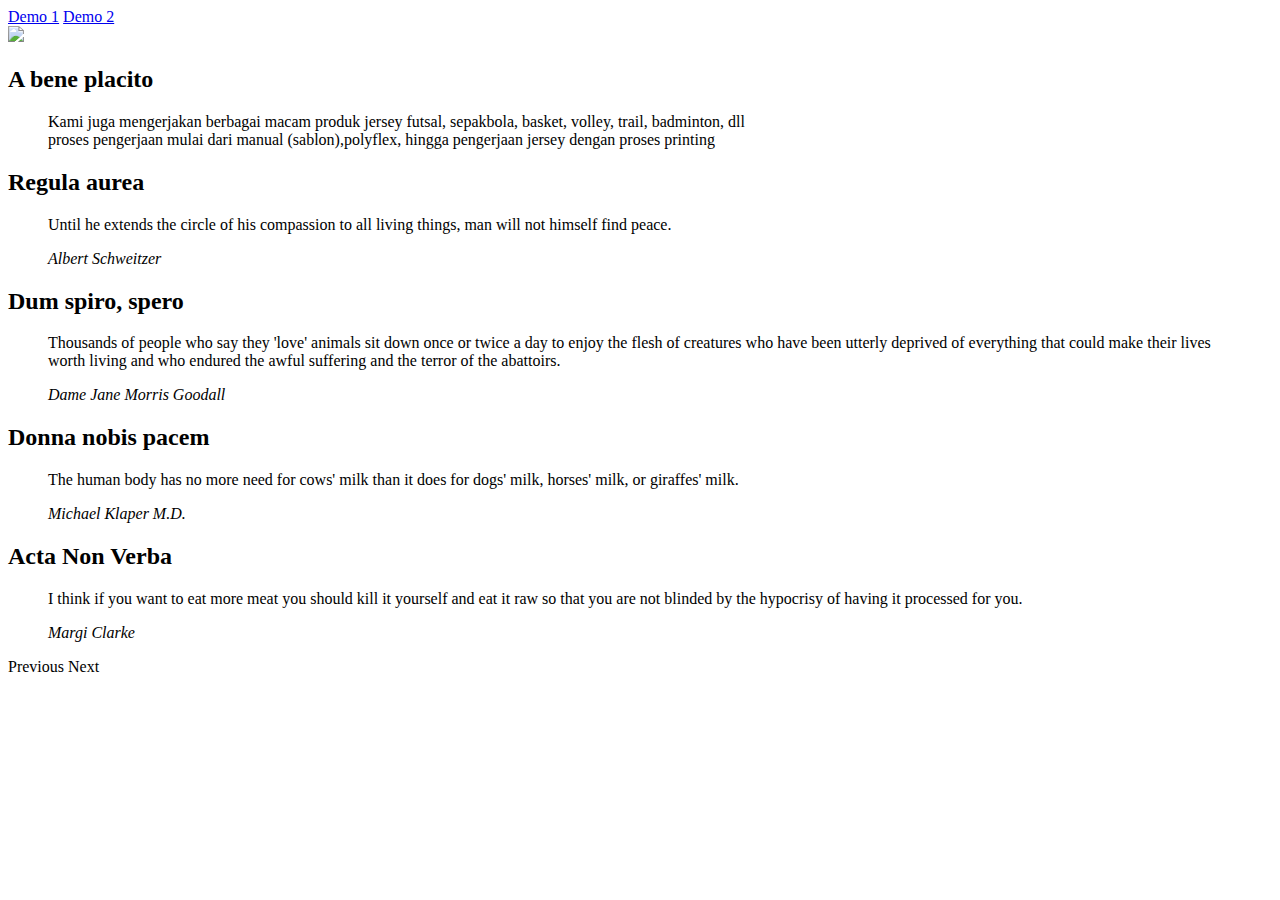
==== index.html @ e52b2477 "index pertama" ====
<!DOCTYPE html>
<html lang="en">
    <head>
		<meta charset="UTF-8" />
        <meta http-equiv="X-UA-Compatible" content="IE=edge,chrome=1">
        <title>Fullscreen Slit Slider with CSS3 and jQuery</title>
        <meta name="viewport" content="width=device-width, initial-scale=1.0">
        <meta name="description" content="Fullscreen Slit Slider with CSS3 and jQuery" />
        <meta name="keywords" content="slit slider, plugin, css3, transitions, jquery, fullscreen, autoplay" />
        <meta name="author" content="Codrops" />
        <link rel="shortcut icon" href="../favicon.ico">
		<link rel="stylesheet" type="text/css" href="css/demo.css" />
      <link rel="stylesheet" type="text/css" href="css/bootstrap.css" />
        <link rel="stylesheet" type="text/css" href="css/style.css" />
        <link rel="stylesheet" type="text/css" href="css/custom.css" />
		<script type="text/javascript" src="js/modernizr.custom.79639.js"></script>
		<noscript>
			<link rel="stylesheet" type="text/css" href="css/styleNoJS.css" />
		</noscript>
    </head>
    <body>

        <div class="container demo-1">

            <nav class="codrops-demos">
				<a class="current-demo" href="index.html">Demo 1</a>
				<a href="index2.html">Demo 2</a>
			</nav>

            <div id="slider" class="sl-slider-wrapper">


				<div class="sl-slider">

					<div class="sl-slide bg-1" data-orientation="horizontal" data-slice1-rotation="-25" data-slice2-rotation="-25" data-slice1-scale="2" data-slice2-scale="2">
						<div class="sl-slide-inner">
							<div class="deco"><img src="images/1.png" class="img-responsive" /></div>
							<h2>A bene placito</h2>
							<blockquote><p>Kami juga mengerjakan berbagai macam produk jersey futsal, sepakbola, basket, volley, trail, badminton, dll<br />proses pengerjaan mulai dari manual (sablon),polyflex, hingga pengerjaan jersey dengan proses printing</p></blockquote>
						</div>
					</div>

					<div class="sl-slide bg-2" data-orientation="vertical" data-slice1-rotation="10" data-slice2-rotation="-15" data-slice1-scale="1.5" data-slice2-scale="1.5">
						<div class="sl-slide-inner">
							<div class="deco" data-icon="q"></div>
							<h2>Regula aurea</h2>
							<blockquote><p>Until he extends the circle of his compassion to all living things, man will not himself find peace.</p><cite>Albert Schweitzer</cite></blockquote>
						</div>
					</div>

					<div class="sl-slide bg-3" data-orientation="horizontal" data-slice1-rotation="3" data-slice2-rotation="3" data-slice1-scale="2" data-slice2-scale="1">
						<div class="sl-slide-inner">
							<div class="deco" data-icon="O"></div>
							<h2>Dum spiro, spero</h2>
							<blockquote><p>Thousands of people who say they 'love' animals sit down once or twice a day to enjoy the flesh of creatures who have been utterly deprived of everything that could make their lives worth living and who endured the awful suffering and the terror of the abattoirs.</p><cite>Dame Jane Morris Goodall</cite></blockquote>
						</div>
					</div>

					<div class="sl-slide bg-4" data-orientation="vertical" data-slice1-rotation="-5" data-slice2-rotation="25" data-slice1-scale="2" data-slice2-scale="1">
						<div class="sl-slide-inner">
							<div class="deco" data-icon="I"></div>
							<h2>Donna nobis pacem</h2>
							<blockquote><p>The human body has no more need for cows' milk than it does for dogs' milk, horses' milk, or giraffes' milk.</p><cite>Michael Klaper M.D.</cite></blockquote>
						</div>
					</div>

					<div class="sl-slide bg-5" data-orientation="horizontal" data-slice1-rotation="-5" data-slice2-rotation="10" data-slice1-scale="2" data-slice2-scale="1">
						<div class="sl-slide-inner">
							<div class="deco" data-icon="t"></div>
							<h2>Acta Non Verba</h2>
							<blockquote><p>I think if you want to eat more meat you should kill it yourself and eat it raw so that you are not blinded by the hypocrisy of having it processed for you.</p><cite>Margi Clarke</cite></blockquote>
						</div>
					</div>
				</div><!-- /sl-slider -->

				<nav id="nav-arrows" class="nav-arrows">
					<span class="nav-arrow-prev">Previous</span>
					<span class="nav-arrow-next">Next</span>
				</nav>

				<nav id="nav-dots" class="nav-dots">
					<span class="nav-dot-current"></span>
					<span></span>
					<span></span>
					<span></span>
					<span></span>
				</nav>
			</div><!-- /slider-wrapper -->

        </div>
		<script type="text/javascript" src="http://ajax.googleapis.com/ajax/libs/jquery/1.8.2/jquery.min.js"></script>
		<script type="text/javascript" src="js/jquery.ba-cond.min.js"></script>
		<script type="text/javascript" src="js/jquery.slitslider.js"></script>
		<script type="text/javascript">
			$(function() {

				var Page = (function() {

					var $navArrows = $( '#nav-arrows' ),
						$nav = $( '#nav-dots > span' ),
						slitslider = $( '#slider' ).slitslider( {
							onBeforeChange : function( slide, pos ) {

								$nav.removeClass( 'nav-dot-current' );
								$nav.eq( pos ).addClass( 'nav-dot-current' );

							}
						} ),

						init = function() {

							initEvents();

						},
						initEvents = function() {

							// add navigation events
							$navArrows.children( ':last' ).on( 'click', function() {

								slitslider.next();
								return false;

							} );

							$navArrows.children( ':first' ).on( 'click', function() {

								slitslider.previous();
								return false;

							} );

							$nav.each( function( i ) {

								$( this ).on( 'click', function( event ) {

									var $dot = $( this );

									if( !slitslider.isActive() ) {

										$nav.removeClass( 'nav-dot-current' );
										$dot.addClass( 'nav-dot-current' );

									}

									slitslider.jump( i + 1 );
									return false;

								} );

							} );

						};

						return { init : init };

				})();

				Page.init();

				/**
				 * Notes:
				 *
				 * example how to add items:
				 */

				/*

				var $items  = $('<div class="sl-slide sl-slide-color-2" data-orientation="horizontal" data-slice1-rotation="-5" data-slice2-rotation="10" data-slice1-scale="2" data-slice2-scale="1"><div class="sl-slide-inner bg-1"><div class="sl-deco" data-icon="t"></div><h2>some text</h2><blockquote><p>bla bla</p><cite>Margi Clarke</cite></blockquote></div></div>');

				// call the plugin's add method
				ss.add($items);

				*/

			});
		</script>
	</body>
</html>
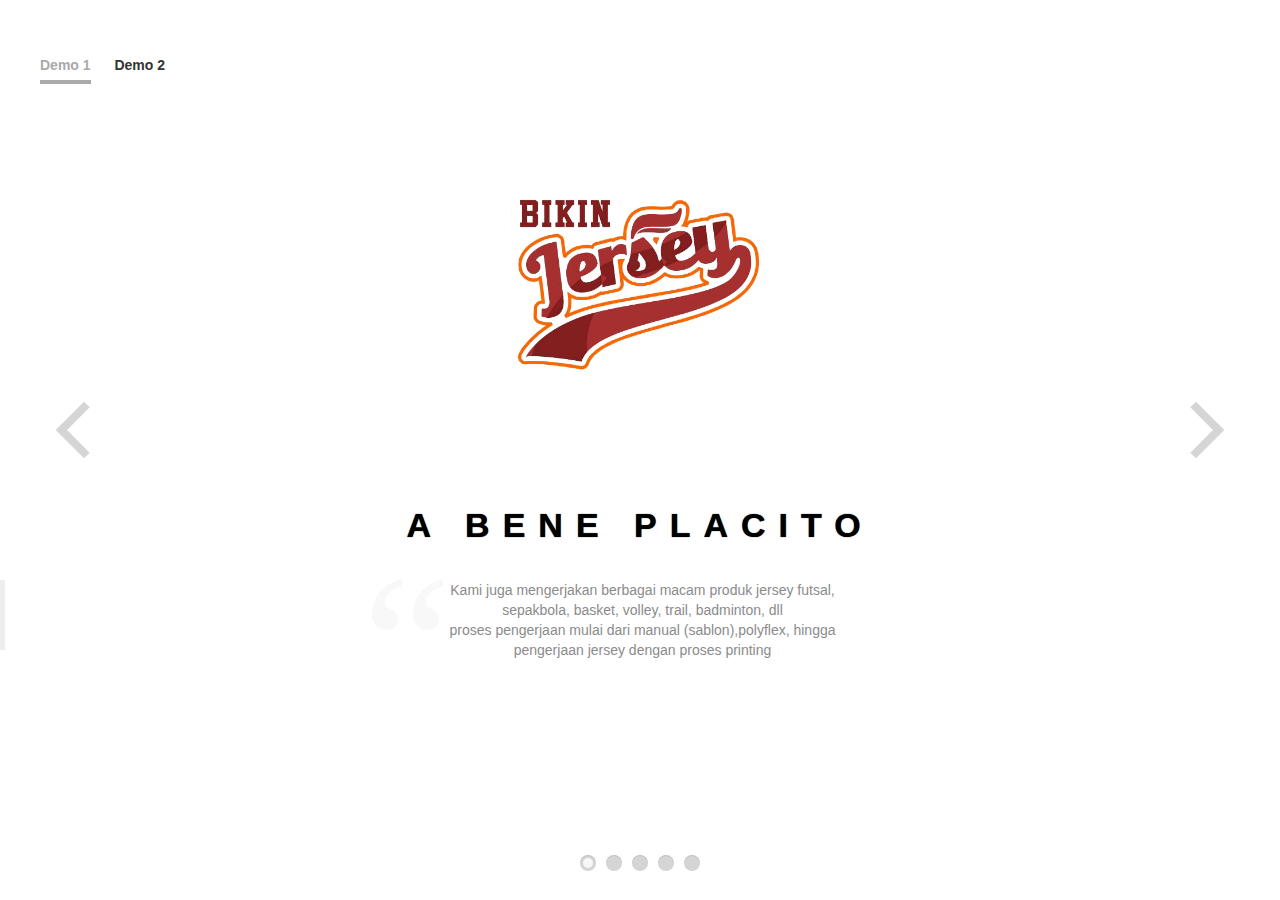
==== commit f055481f: "narok file banyak" ====
--- a/css/demo.css
+++ b/css/demo.css
@@ -0,0 +1,164 @@
+/* General Demo Style */
+@import url(http://fonts.googleapis.com/css?family=Lato:300,400,700);
+
+@font-face {
+    font-family: 'AnimalsNormal';
+    src: url('fonts/animals-webfont.eot');
+    src: url('fonts/animals-webfont.eot?#iefix') format('embedded-opentype'),
+         url('fonts/animals-webfont.woff') format('woff'),
+         url('fonts/animals-webfont.ttf') format('truetype'),
+         url('fonts/animals-webfont.svg#AnimalsNormal') format('svg');
+    font-weight: normal;
+    font-style: normal;
+}
+
+html { height: 100%; }
+
+*,
+*:after,
+*:before {
+	-webkit-box-sizing: border-box;
+	-moz-box-sizing: border-box;
+	box-sizing: border-box;
+	padding: 0;
+	margin: 0;
+}
+
+/* Clearfix hack by Nicolas Gallagher: http://nicolasgallagher.com/micro-clearfix-hack/ */
+.clearfix:after {
+	content: "";
+	display: table;
+	clear: both;
+}
+
+body {
+    font-family: 'Lato', Calibri, Arial, sans-serif;
+    background: #fff;
+    font-weight: 300;
+    font-size: 15px;
+    color: #333;
+    -webkit-font-smoothing: antialiased;
+}
+
+a {
+	color: #555;
+	text-decoration: none;
+}
+
+.container {
+	width: 100% !important;
+	position: relative;
+}
+
+.container.demo-1 {
+	height: 100%;
+	position: absolute;
+}
+
+.clr {
+	clear: both;
+	padding: 0;
+	height: 0;
+	margin: 0;
+}
+
+.main {
+	width: 90%;
+	margin: 0 auto;
+	position: relative;
+}
+
+.container > header,
+.content-wrapper {
+	padding: 30px;
+	width: 80%;
+	max-width: 960px;
+	margin: 0 auto;
+}
+
+.content-wrapper p{
+	padding-top: 30px;
+	line-height: 26px;
+}
+
+.container > header h1 {
+	font-size: 34px;
+	line-height: 38px;
+	margin: 0;
+	font-weight: 700;
+	color: #333;
+	float: left;
+}
+
+.container > header h1 span {
+	display: block;
+	font-size: 20px;
+	font-weight: 300;
+}
+
+
+/* Header Style */
+.codrops-top {
+	line-height: 24px;
+	font-size: 11px;
+	background: #fff;
+	background: rgba(255, 255, 255, 0.8);
+	text-transform: uppercase;
+	z-index: 9999;
+	position: relative;
+	font-family: Cambria, Georgia, serif;
+	box-shadow: 1px 0px 2px rgba(0,0,0,0.2);
+}
+
+.codrops-top a {
+	padding: 0px 10px;
+	letter-spacing: 1px;
+	color: #333;
+	display: inline-block;
+}
+
+.codrops-top a:hover {
+	background: rgba(255,255,255,0.6);
+}
+
+.codrops-top span.right {
+	float: right;
+}
+
+.codrops-top span.right a {
+	float: left;
+	display: block;
+}
+
+/* Demo Buttons Style */
+.codrops-demos {
+	float: right;
+	padding-top: 10px;
+}
+
+.demo-1 .codrops-demos {
+	position: absolute;
+	z-index: 2000;
+	top: 30px;
+	left: 30px;
+}
+
+.codrops-demos a {
+    display: inline-block;
+    margin: 10px;
+    color: #333;
+    font-weight: 700;
+    line-height: 30px;
+    border-bottom: 4px solid transparent;
+}
+
+.codrops-demos a:hover {
+	color: #883d59;
+	border-color: #883d59;
+}
+
+.codrops-demos a.current-demo,
+.codrops-demos a.current-demo:hover {
+	color: #aaa;
+	border-color: #aaa;
+}
--- a/css/style.css
+++ b/css/style.css
@@ -0,0 +1,114 @@
+.sl-slider-wrapper {
+	width: 800px;
+	height: 400px;
+	margin: 0 auto;
+	position: relative;
+	overflow: hidden;
+}
+
+.sl-slider {
+	position: absolute;
+	top: 0;
+	left: 0;
+}
+
+/* Slide wrapper and slides */
+
+.sl-slide,
+.sl-slides-wrapper,
+.sl-slide-inner {
+	position: absolute;
+	width: 100%;
+	height: 100%;
+	top: 0;
+	left: 0;
+} 
+
+.sl-slide {
+	z-index: 1;
+}
+
+/* The duplicate parts/slices */
+
+.sl-content-slice {
+	overflow: hidden;
+	position: absolute;
+	-webkit-box-sizing: content-box;
+	-moz-box-sizing: content-box;
+	box-sizing: content-box;
+	background: #fff;
+	-webkit-backface-visibility: hidden;
+	-moz-backface-visibility: hidden;
+	-o-backface-visibility: hidden;
+	-ms-backface-visibility: hidden;
+	backface-visibility: hidden;
+	opacity : 1;
+}
+
+/* Horizontal slice */
+
+.sl-slide-horizontal .sl-content-slice {
+	width: 100%;
+	height: 50%;
+	left: -200px;
+	-webkit-transform: translateY(0%) scale(1);
+	-moz-transform: translateY(0%) scale(1);
+	-o-transform: translateY(0%) scale(1);
+	-ms-transform: translateY(0%) scale(1);
+	transform: translateY(0%) scale(1);
+}
+
+.sl-slide-horizontal .sl-content-slice:first-child {
+	top: -200px;
+	padding: 200px 200px 0px 200px;
+}
+
+.sl-slide-horizontal .sl-content-slice:nth-child(2) {
+	top: 50%;
+	padding: 0px 200px 200px 200px;
+}
+
+/* Vertical slice */
+
+.sl-slide-vertical .sl-content-slice {
+	width: 50%;
+	height: 100%;
+	top: -200px;
+	-webkit-transform: translateX(0%) scale(1);
+	-moz-transform: translateX(0%) scale(1);
+	-o-transform: translateX(0%) scale(1);
+	-ms-transform: translateX(0%) scale(1);
+	transform: translateX(0%) scale(1);
+}
+
+.sl-slide-vertical .sl-content-slice:first-child {
+	left: -200px;
+	padding: 200px 0px 200px 200px;
+}
+
+.sl-slide-vertical .sl-content-slice:nth-child(2) {
+	left: 50%;
+	padding: 200px 200px 200px 0px;
+}
+
+/* Content wrapper */
+/* Width and height is set dynamically */
+.sl-content-wrapper {
+	position: absolute;
+}
+
+.sl-content {
+	width: 100%;
+	height: 100%;
+	background: #fff;
+}
+
+/* Default styles for background colors */
+.sl-slide-horizontal .sl-slide-inner {
+	background: #ddd;
+}
+
+.sl-slide-vertical .sl-slide-inner {
+	background: #ccc;
+}
+
--- a/css/custom.css
+++ b/css/custom.css
@@ -0,0 +1,579 @@
+.demo-1 .sl-slider-wrapper {
+	position: absolute;
+	width: 100%;
+	height: 100%;
+	top: 0;
+	left: 0;
+}
+
+.demo-2 .sl-slider-wrapper {
+	width: 100%;
+	height: 600px;
+	overflow: hidden;
+	position: relative;
+}
+
+.demo-2 .sl-slider h2,
+.demo-2 .sl-slider blockquote {
+	padding: 100px 30px 10px 30px;
+	width: 80%;
+	max-width: 960px;
+	color: #fff;
+	margin: 0 auto;
+	position: relative;
+	z-index: 100;
+}
+
+.demo-2 .sl-slider h2 {
+	font-size: 100px;
+	text-shadow: 0 -1px 0 rgba(0,0,0,0.2);
+}
+
+.demo-2 .sl-slider blockquote {
+	font-size: 28px;
+	padding-top: 10px;
+	font-weight: 300;
+	text-shadow: 0 -1px 0 rgba(0,0,0,0.2);
+}
+
+.demo-2 .sl-slider blockquote cite {
+	font-size: 16px;
+	font-weight: 700;
+	font-style: normal;
+	text-transform: uppercase;
+	letter-spacing: 5px;
+	padding-top: 30px;
+	display: inline-block;
+}
+
+.demo-2 .bg-img {
+	padding: 200px;
+	-webkit-box-sizing: content-box;
+	-moz-box-sizing: content-box;
+	box-sizing: content-box;
+	position: absolute;
+	top: -200px;
+	left: -200px;
+	width: 100%;
+	height: 100%;
+	-webkit-background-size: cover;
+	-moz-background-size: cover;
+	background-size: cover;
+	background-position: center center;
+}
+
+/* Custom navigation arrows */
+
+.nav-arrows span {
+	position: absolute;
+	z-index: 2000;
+	top: 50%;
+	width: 40px;
+	height: 40px;
+	border: 8px solid #ddd;
+	border: 8px solid rgba(150,150,150,0.4);
+	text-indent: -90000px;
+	margin-top: -40px;
+	cursor: pointer;
+
+	-webkit-transform: rotate(45deg);
+	-moz-transform: rotate(45deg);
+	-o-transform: rotate(45deg);
+	-ms-transform: rotate(45deg);
+	transform: rotate(45deg);
+}
+
+.nav-arrows span:hover {
+	border-color: rgba(150,150,150,0.9);
+}
+
+.nav-arrows span.nav-arrow-prev {
+	left: 5%;
+	border-right: none;
+	border-top: none;
+}
+
+.nav-arrows span.nav-arrow-next {
+	right: 5%;
+	border-left: none;
+	border-bottom: none;
+}
+
+/* Custom navigation dots */
+
+.nav-dots {
+	text-align: center;
+	position: absolute;
+	bottom: 2%;
+	height: 30px;
+	width: 100%;
+	left: 0;
+	z-index: 1000;
+}
+
+.nav-dots span {
+	display: inline-block;
+	position: relative;
+	width: 16px;
+	height: 16px;
+	border-radius: 50%;
+	margin: 3px;
+	background: #ddd;
+	background: rgba(150,150,150,0.4);
+	cursor: pointer;
+	box-shadow:
+		0 1px 1px rgba(255,255,255,0.4),
+		inset 0 1px 1px rgba(0,0,0,0.1);
+}
+
+.demo-2 .nav-dots span {
+	background: rgba(150,150,150,0.1);
+	margin: 6px;
+	-webkit-transition: all 0.2s;
+	-moz-transition: all 0.2s;
+	-ms-transition: all 0.2s;
+	-o-transition: all 0.2s;
+	transition: all 0.2s;
+	box-shadow:
+		0 1px 1px rgba(255,255,255,0.4),
+		inset 0 1px 1px rgba(0,0,0,0.1),
+		0 0 0 2px rgba(255,255,255,0.5);
+}
+
+.demo-2 .nav-dots span.nav-dot-current,
+.demo-2 .nav-dots span:hover {
+	box-shadow:
+		0 1px 1px rgba(255,255,255,0.4),
+		inset 0 1px 1px rgba(0,0,0,0.1),
+		0 0 0 5px rgba(255,255,255,0.5);
+}
+
+.nav-dots span.nav-dot-current:after {
+	content: "";
+	position: absolute;
+	width: 10px;
+	height: 10px;
+	top: 3px;
+	left: 3px;
+	border-radius: 50%;
+	background: rgba(255,255,255,0.8);
+}
+
+/* Content elements */
+
+.demo-1 .deco {
+	width: 260px;
+	height: 260px;
+	/*border: 2px dashed #ddd;
+	border: 2px dashed rgba(150,150,150,0.4);
+	border-radius: 50%;*/
+	position: absolute;
+	bottom: 50%;
+	left: 50%;
+	margin: 0 0 0 -130px;
+}
+
+.demo-1 [data-icon]:after {
+    content: attr(data-icon);
+    font-family: 'AnimalsNormal';
+	color: #999;
+	text-shadow: 0 0 1px #999;
+	position: absolute;
+	width: 220px;
+	height: 220px;
+	line-height: 220px;
+	text-align: center;
+	font-size: 100px;
+	top: 50%;
+	left: 50%;
+	margin: -110px 0 0 -110px;
+	box-shadow: inset 0 0 0 10px #f7f7f7;
+	border-radius: 50%;
+}
+
+.demo-1 .sl-slide h2 {
+	color: #000;
+	text-shadow: 0 0 1px #000;
+	padding: 20px;
+	position: absolute;
+	font-size: 34px;
+	font-weight: 700;
+	letter-spacing: 13px;
+	text-transform: uppercase;
+	width: 80%;
+	left: 10%;
+	text-align: center;
+	line-height: 50px;
+	bottom: 50%;
+	margin: 0 0 -120px 0;
+}
+
+.demo-1 .sl-slide blockquote {
+	position: absolute;
+	width: 100%;
+	text-align: center;
+	left: 0;
+	font-weight: 400;
+	font-size: 14px;
+	line-height: 20px;
+	height: 70px;
+	color: #8b8b8b;
+	z-index: 2;
+	bottom: 50%;
+	margin: 0 0 -200px 0;
+	padding: 0;
+}
+
+.demo-1 .sl-slide blockquote p{
+	margin: 0 auto;
+	width: 60%;
+	max-width: 400px;
+	position: relative;
+}
+
+.demo-1 .sl-slide blockquote p:before {
+	color: #f0f0f0;
+	color: rgba(244,244,244,0.65);
+	font-family: "Bookman Old Style", Bookman, Garamond, serif;
+	position: absolute;
+	line-height: 60px;
+	width: 75px;
+	height: 75px;
+	font-size: 200px;
+	z-index: -1;
+	left: -80px;
+	top: 35px;
+	content: '\201C';
+}
+
+.demo-1 .sl-slide blockquote cite {
+	font-size: 10px;
+	padding-top: 10px;
+	display: inline-block;
+	font-style: normal;
+	text-transform: uppercase;
+	letter-spacing: 4px;
+}
+
+/* Custom background colors for slides in first demo */
+
+/* First Slide */
+.demo-1 .bg-1 .sl-slide-inner,
+.demo-1 .bg-1 .sl-content-slice {
+	background: #fff;
+	/*background-image: url(../images/1.jpeg);*/
+
+}
+
+/* Second Slide */
+.demo-1 .bg-2 .sl-slide-inner,
+.demo-1 .bg-2 .sl-content-slice {
+	/*background: #000;*/
+	background: #fff;
+
+}
+
+.demo-1 .bg-2 [data-icon]:after,
+.demo-1 .bg-2 h2 {
+	color: #fff;
+}
+
+.demo-1 .bg-2 blockquote:before {
+	color: #222;
+}
+
+/* Third Slide */
+.demo-1 .bg-3 .sl-slide-inner,
+.demo-1 .bg-3 .sl-content-slice {
+	/*background: #db84ad;*/
+	background: #fff;
+
+}
+
+.demo-1 .bg-3 .deco {
+	border-color: #fff;
+	border-color: rgba(255,255,255,0.5);
+}
+
+.demo-1 .bg-3 [data-icon]:after {
+	color: #fff;
+	text-shadow: 0 0 1px #fff;
+	box-shadow: inset 0 0 0 10px #b55381;
+}
+
+.demo-1 .bg-3 h2,
+.demo-1 .bg-3 blockquote{
+	color: #fff;
+	text-shadow: 0px 1px 1px rgba(0,0,0,0.3);
+}
+
+.demo-1 .bg-3 blockquote:before {
+	color: #c46c96;
+}
+
+/* Forth Slide */
+.demo-1 .bg-4 .sl-slide-inner,
+.demo-1 .bg-4 .sl-content-slice {
+	/*background: #5bc2ce;*/
+	background: #fff;
+
+}
+
+.demo-1 .bg-4 .deco {
+	border-color: #379eaa;
+}
+
+.demo-1 .bg-4 [data-icon]:after {
+	text-shadow: 0 0 1px #277d87;
+	color: #277d87;
+}
+
+.demo-1 .bg-4 h2,
+.demo-1 .bg-4 blockquote{
+	color: #fff;
+	text-shadow: 1px 1px 1px rgba(0,0,0,0.2);
+}
+
+.demo-1 .bg-4 blockquote:before {
+	color: #379eaa;
+}
+
+/* Fifth Slide */
+.demo-1 .bg-5 .sl-slide-inner,
+.demo-1 .bg-5 .sl-content-slice {
+	/*background: #ffeb41;*/
+	background: #fff;
+
+}
+
+.demo-1 .bg-5 .deco {
+	border-color: #ECD82C;
+}
+
+.demo-1 .bg-5 .deco:after {
+	color: #000;
+	text-shadow: 0 0 1px #000;
+}
+
+.demo-1 .bg-5 h2,
+.demo-1 .bg-5 blockquote{
+	color: #000;
+	text-shadow: 1px 1px 1px rgba(0,0,0,0.1);
+}
+
+.demo-1 .bg-5 blockquote:before {
+	color: #ecd82c;
+}
+
+.demo-2 .bg-img-1 {
+	background-image: url(../images/1.jpeg);
+}
+.demo-2 .bg-img-2 {
+	background-image: url(../images/2.jpeg);
+}
+.demo-2 .bg-img-3 {
+	background-image: url(../images/3.jpeg);
+}
+.demo-2 .bg-img-4 {
+	background-image: url(../images/4.jpeg);
+}
+.demo-2 .bg-img-5 {
+	background-image: url(../images/5.jpg);
+}
+
+/* Animations for content elements */
+
+.sl-trans-elems .deco{
+	-webkit-animation: roll 1s ease-out both, fadeIn 1s ease-out both;
+	-moz-animation: roll 1s ease-out both, fadeIn 1s ease-out both;
+	-o-animation: roll 1s ease-out both, fadeIn 1s ease-out both;
+	-ms-animation: roll 1s ease-out both, fadeIn 1s ease-out both;
+	animation: roll 1s ease-out both, fadeIn 1s ease-out both;
+}
+.sl-trans-elems h2{
+	-webkit-animation: moveUp 1s ease-in-out both;
+	-moz-animation: moveUp 1s ease-in-out both;
+	-o-animation: moveUp 1s ease-in-out both;
+	-ms-animation: moveUp 1s ease-in-out both;
+	animation: moveUp 1s ease-in-out both;
+}
+.sl-trans-elems blockquote{
+	-webkit-animation: fadeIn 0.5s linear 0.5s both;
+	-moz-animation: fadeIn 0.5s linear 0.5s both;
+	-o-animation: fadeIn 0.5s linear 0.5s both;
+	-ms-animation: fadeIn 0.5s linear 0.5s both;
+	animation: fadeIn 0.5s linear 0.5s both;
+}
+.sl-trans-back-elems .deco{
+	-webkit-animation: scaleDown 1s ease-in-out both;
+	-moz-animation: scaleDown 1s ease-in-out both;
+	-o-animation: scaleDown 1s ease-in-out both;
+	-ms-animation: scaleDown 1s ease-in-out both;
+	animation: scaleDown 1s ease-in-out both;
+}
+.sl-trans-back-elems h2{
+	-webkit-animation: fadeOut 1s ease-in-out both;
+	-moz-animation: fadeOut 1s ease-in-out both;
+	-o-animation: fadeOut 1s ease-in-out both;
+	-ms-animation: fadeOut 1s ease-in-out both;
+	animation: fadeOut 1s ease-in-out both;
+}
+.sl-trans-back-elems blockquote{
+	-webkit-animation: fadeOut 1s linear both;
+	-moz-animation: fadeOut 1s linear both;
+	-o-animation: fadeOut 1s linear both;
+	-ms-animation: fadeOut 1s linear both;
+	animation: fadeOut 1s linear both;
+}
+@-webkit-keyframes roll{
+	0% {-webkit-transform: translateX(500px) rotate(360deg);}
+	100% {-webkit-transform: translateX(0px) rotate(0deg);}
+}
+@-moz-keyframes roll{
+	0% {-moz-transform: translateX(500px) rotate(360deg); opacity: 0;}
+	100% {-moz-transform: translateX(0px) rotate(0deg); opacity: 1;}
+}
+@-o-keyframes roll{
+	0% {-o-transform: translateX(500px) rotate(360deg); opacity: 0;}
+	100% {-o-transform: translateX(0px) rotate(0deg); opacity: 1;}
+}
+@-ms-keyframes roll{
+	0% {-ms-transform: translateX(500px) rotate(360deg); opacity: 0;}
+	100% {-ms-transform: translateX(0px) rotate(0deg); opacity: 1;}
+}
+@keyframes roll{
+	0% {transform: translateX(500px) rotate(360deg); opacity: 0;}
+	100% {transform: translateX(0px) rotate(0deg); opacity: 1;}
+}
+@-webkit-keyframes moveUp{
+	0% {-webkit-transform: translateY(40px);}
+	100% {-webkit-transform: translateY(0px);}
+}
+@-moz-keyframes moveUp{
+	0% {-moz-transform: translateY(40px);}
+	100% {-moz-transform: translateY(0px);}
+}
+@-o-keyframes moveUp{
+	0% {-o-transform: translateY(40px);}
+	100% {-o-transform: translateY(0px);}
+}
+@-ms-keyframes moveUp{
+	0% {-ms-transform: translateY(40px);}
+	100% {-ms-transform: translateY(0px);}
+}
+@keyframes moveUp{
+	0% {transform: translateY(40px);}
+	100% {transform: translateY(0px);}
+}
+@-webkit-keyframes fadeIn{
+	0% {opacity: 0;}
+	100% {opacity: 1;}
+}
+@-moz-keyframes fadeIn{
+	0% {opacity: 0;}
+	100% {opacity: 1;}
+}
+@-o-keyframes fadeIn{
+	0% {opacity: 0;}
+	100% {opacity: 1;}
+}
+@-ms-keyframes fadeIn{
+	0% {opacity: 0;}
+	100% {opacity: 1;}
+}
+@keyframes fadeIn{
+	0% {opacity: 0;}
+	100% {opacity: 1;}
+}
+@-webkit-keyframes scaleDown{
+	0% {-webkit-transform: scale(1);}
+	100% {-webkit-transform: scale(0.5);}
+}
+@-moz-keyframes scaleDown{
+	0% {-moz-transform: scale(1);}
+	100% {-moz-transform: scale(0.5);}
+}
+@-o-keyframes scaleDown{
+	0% {-o-transform: scale(1);}
+	100% {-o-transform: scale(0.5);}
+}
+@-ms-keyframes scaleDown{
+	0% {-ms-transform: scale(1);}
+	100% {-ms-transform: scale(0.5);}
+}
+@keyframes scaleDown{
+	0% {transform: scale(1);}
+	100% {transform: scale(0.5);}
+}
+@-webkit-keyframes fadeOut{
+	0% {opacity: 1;}
+	100% {opacity: 0;}
+}
+@-moz-keyframes fadeOut{
+	0% {opacity: 1;}
+	100% {opacity: 0;}
+}
+@-o-keyframes fadeOut{
+	0% {opacity: 1;}
+	100% {opacity: 0;}
+}
+@-ms-keyframes fadeOut{
+	0% {opacity: 1;}
+	100% {opacity: 0;}
+}
+@keyframes fadeOut{
+	0% {opacity: 1;}
+	100% {opacity: 0;}
+}
+
+
+/* Media Queries for custom slider */
+
+@media screen and (max-width: 660px) {
+	.demo-1 .deco {
+		width: 130px;
+		height: 130px;
+		margin-left: -65px;
+		margin-bottom: 50px;
+	}
+
+	.demo-1 [data-icon]:after {
+		width: 110px;
+		height: 110px;
+		line-height: 110px;
+		font-size: 40px;
+		margin: -55px 0 0 -55px;
+	}
+
+	.demo-1 .sl-slide blockquote {
+		margin-bottom: -120px;
+	}
+
+	.demo-1 .sl-slide h2 {
+		line-height: 22px;
+		font-size: 18px;
+		margin-bottom: -40px;
+		letter-spacing: 8px;
+	}
+
+	.demo-1 .sl-slide blockquote p:before {
+		line-height: 10px;
+		width: 40px;
+		height: 40px;
+		font-size: 120px;
+		left: -45px;
+	}
+
+	.demo-2 .sl-slider-wrapper {
+		height: 500px;
+	}
+
+	.demo-2 .sl-slider h2 {
+		font-size: 36px;
+	}
+
+	.demo-2 .sl-slider blockquote {
+		font-size: 16px;
+	}
+
+}
--- a/css/styleNoJS.css
+++ b/css/styleNoJS.css
@@ -0,0 +1,32 @@
+.sl-slider-wrapper {
+	overflow: visible !important;
+	margin: 0 auto;
+}
+
+/* Slide wrapper and slides */
+
+.sl-slider,
+.sl-slide,
+.sl-slides-wrapper,
+.sl-slide-inner {
+	position: relative;
+	width: 100%;
+	height: 100%;
+	background: #fff;
+} 
+
+.demo-1 .sl-slide blockquote {
+	width: 50%;
+	left: 25%;
+}
+
+.demo-2 .bg-img {
+	padding: 0;
+	top: 0;
+	left: 0;
+}
+
+.nav-arrows,
+.nav-dots {
+	display: none;
+}